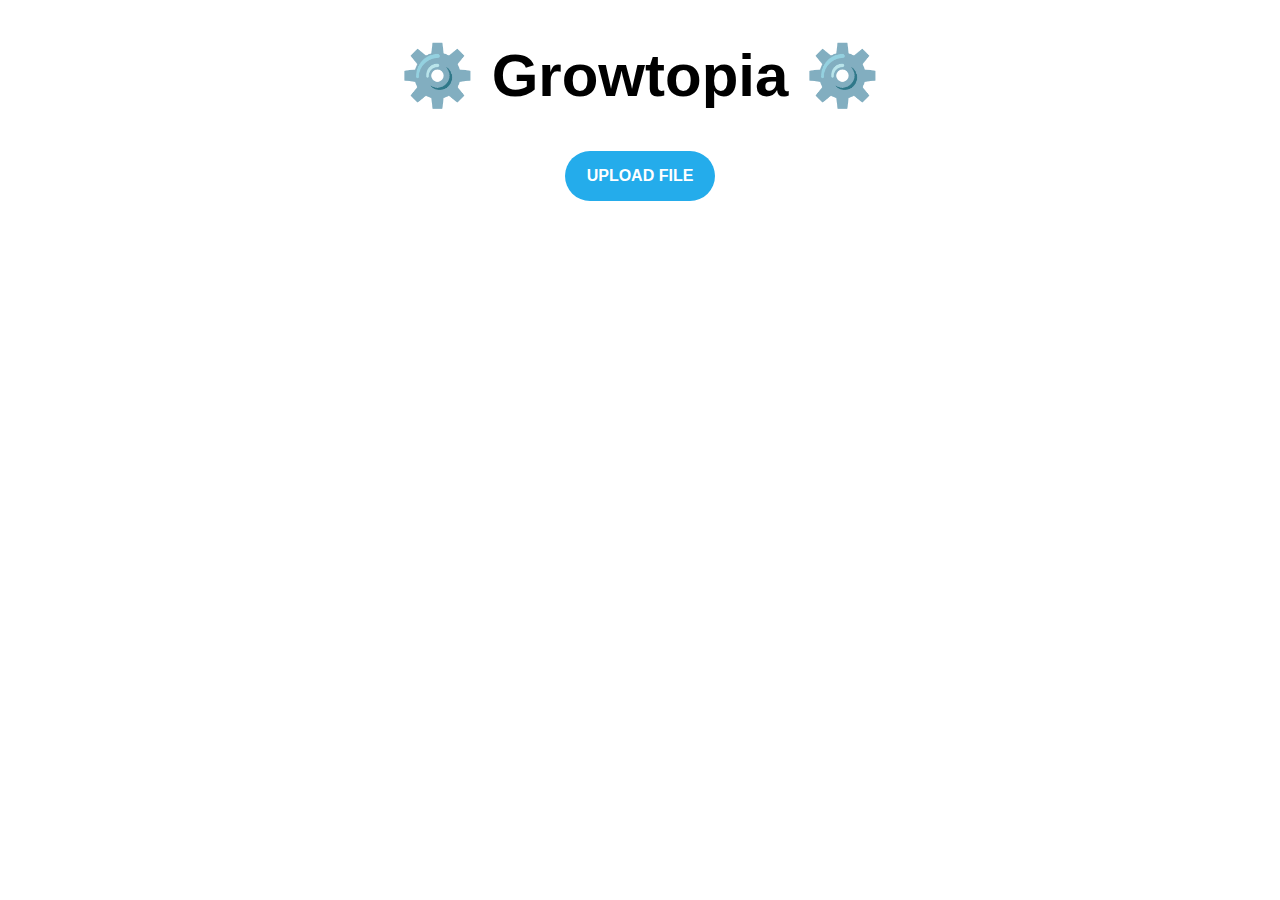
==== tools/decoder/itemDecoder.html @ f3bda0a6 "first commit" ====
<!DOCTYPE html>
<html lang="en">
<head>
    <meta charset="UTF-8">
    <meta name="viewport" content="width=device-width, initial-scale=1.0">
    <link rel="stylesheet" href="tools.css">
    <title>WebTools</title>
</head>
<body>
    <h1 class="decoder-title">⚙️ Growtopia ⚙️</h1>
    <input type="file" id="gtUploadButton">
    <label class="gtUploadButton" for="gtUploadButton">
        <i class="fa-solid fa-upload"></i>
        UPLOAD FILE
    </label>
</body>
</html>
---- tools/decoder/tools.css ----
html {
    font-family: Arial;
}

.decoder-title{
    text-align: center;
    font-weight: bold;
    font-size: 60px;
}

.gtUploadButton{
    display: block;
    margin: 0 auto;
    text-align: center;
    line-height: 50px;
    font-weight: bold;
    background-color: rgb(36, 172, 235);
    color: white;
    border: none;
    height: 50px;
    width: 150px;
    border-radius: 30px;
    transition: 0.25s;
}

.gtUploadButton:hover{
    background-color: white;
    color: rgb(36, 172, 235);
    border-color:rgb(36, 172, 235);
    border-style: solid;
    border-width: 1px;
    cursor: pointer;
}

input[type="file"]{
    display: none;
}
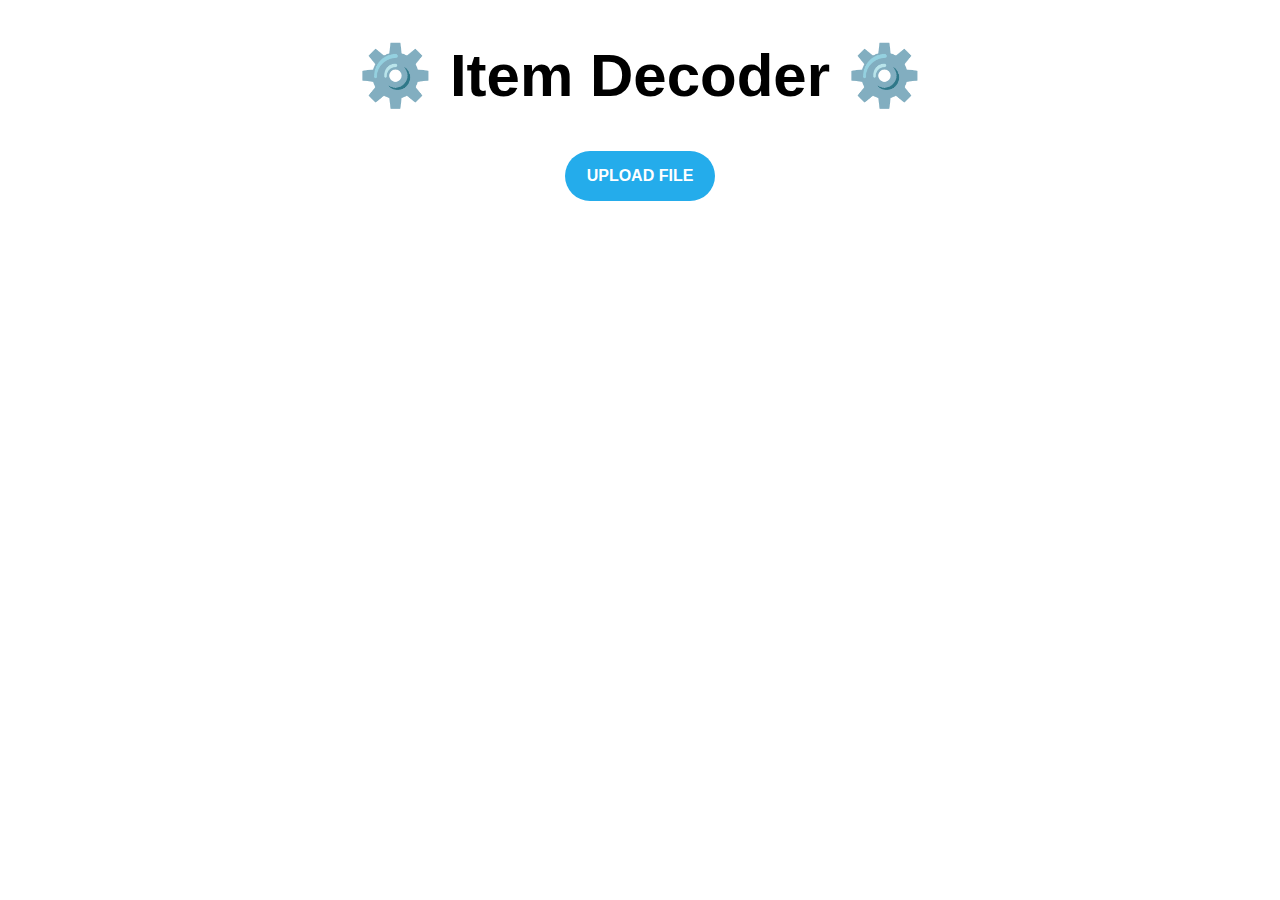
==== commit 777c3dd1: "update" ====
--- a/tools/decoder/itemDecoder.html
+++ b/tools/decoder/itemDecoder.html
@@ -4,10 +4,11 @@
     <meta charset="UTF-8">
     <meta name="viewport" content="width=device-width, initial-scale=1.0">
     <link rel="stylesheet" href="tools.css">
+    <link rel="stylesheet" href="../../style.css">
     <title>WebTools</title>
 </head>
 <body>
-    <h1 class="decoder-title">⚙️ Growtopia ⚙️</h1>
+    <h1 class="decoder-title">⚙️ Item Decoder ⚙️</h1>
     <input type="file" id="gtUploadButton">
     <label class="gtUploadButton" for="gtUploadButton">
         <i class="fa-solid fa-upload"></i>
--- a/tools/decoder/tools.css
+++ b/tools/decoder/tools.css
@@ -1,11 +1,5 @@
 html {
     font-family: Arial;
-}
-
-.decoder-title{
-    text-align: center;
-    font-weight: bold;
-    font-size: 60px;
 }
 
 .gtUploadButton{
--- a/style.css
+++ b/style.css
@@ -0,0 +1,70 @@
+html {
+    font-family: Arial;
+}
+a {
+    text-decoration: none;
+}
+h1{
+    text-align: center;
+    font-weight: bold;
+    font-size: 60px;
+}
+
+.item-decoder{
+    display: block;
+    margin: 0 auto;
+    background-color: rgb(36, 172, 235);
+    border: none;
+    height: 50px;
+    width: 280px;
+    font-weight: bold;
+    font-size: 20px;
+    color: white;
+    border-radius: 30px;
+    transition: 0.25s;
+    margin-bottom: 10px;
+}
+
+.item-decoder:hover{
+    cursor: pointer;
+    opacity: 60%;
+    height: 70px;
+    width: 300px;
+}
+
+.tool-2{
+    display: block;
+    margin: 0 auto;
+    background-color: rgb(36, 172, 235);
+    border: none;
+    height: 50px;
+    width: 280px;
+    font-weight: bold;
+    font-size: 20px;
+    color: white;
+    border-radius: 30px;
+    transition: 0.25s;
+}
+
+.tool-2:hover{
+    cursor: pointer;
+    opacity: 60%;
+    height: 70px;
+    width: 300px;
+}
+
+@media (min-width: 320px){
+    h1{
+        text-align: center;
+        font-weight: bold;
+        font-size: 30px;
+    }
+}
+
+@media (min-width: 768px){
+    h1{
+        text-align: center;
+        font-weight: bold;
+        font-size: 60px;
+    }
+}